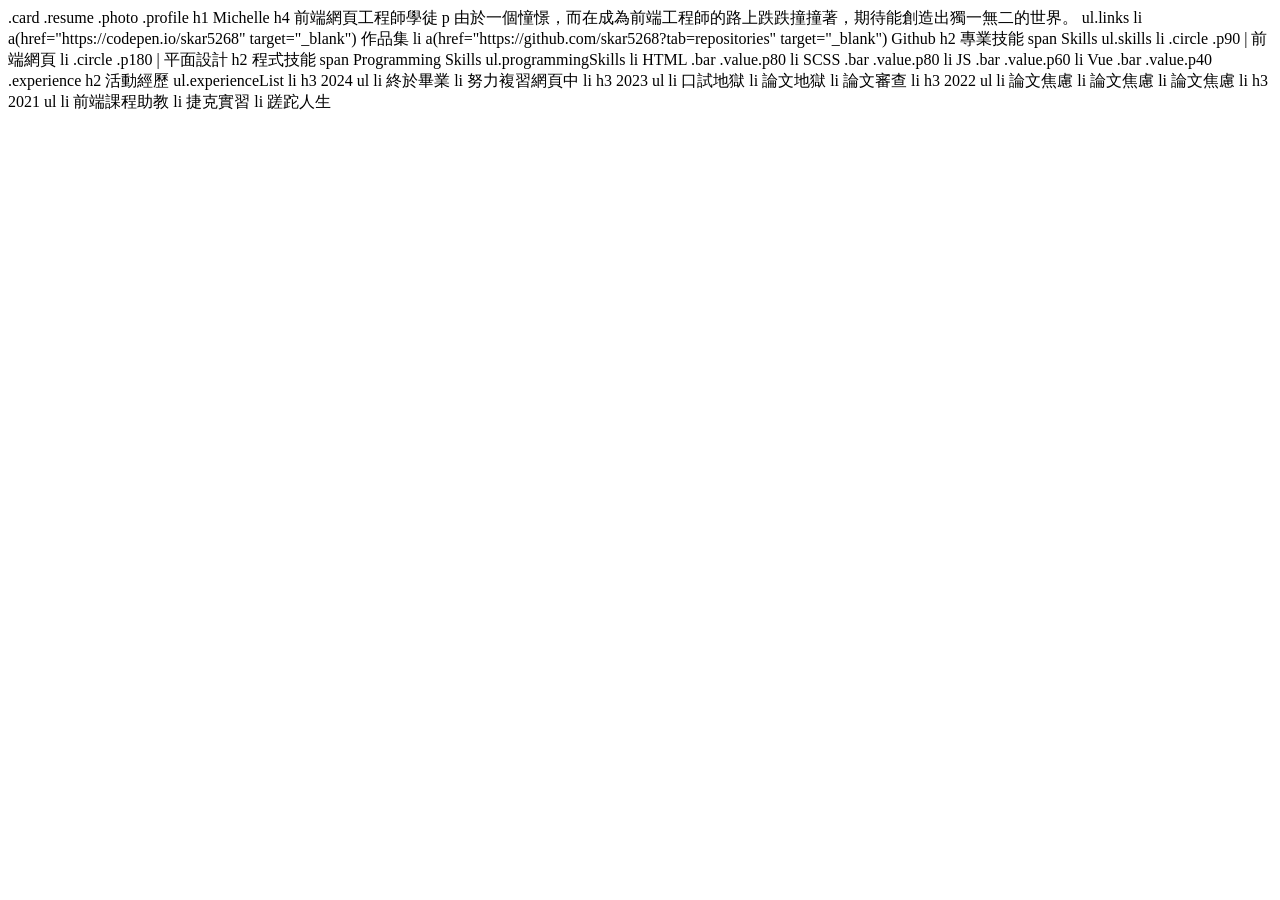
==== index.html @ 70d28dca "test" ====
<!DOCTYPE html>
<html lang="zh-TW">
<head>
    <meta charset="UTF-8">
    <meta name="viewport" content="width=device-width, initial-scale=1.0">
    <title>Michelle的簡歷</title>
    <link rel="stylesheet" href="style.css"> <!-- 連接外部 CSS 文件 -->
</head>
<body>

<div class="card">
    <div class="resume">
      .card
        .resume
          .photo
          .profile
            h1 Michelle
            h4 前端網頁工程師學徒
            p 由於一個憧憬，而在成為前端工程師的路上跌跌撞撞著，期待能創造出獨一無二的世界。
            
            ul.links
              li
                a(href="https://codepen.io/skar5268" target="_blank") 作品集
              li
                a(href="https://github.com/skar5268?tab=repositories" target="_blank") Github
            h2 專業技能
              span Skills
            ul.skills
              li 
                .circle
                  .p90
                | 前端網頁
              li 
                .circle
                  .p180
                | 平面設計
                
            h2 程式技能
              span Programming Skills
            ul.programmingSkills
              li HTML
                .bar
                  .value.p80
              li SCSS
                .bar
                  .value.p80
              li JS
                .bar
                  .value.p60
              li Vue
                .bar
                  .value.p40
          .experience
            h2 活動經歷
            ul.experienceList
              li 
                h3 2024
                ul
                  li 終於畢業
                  li 努力複習網頁中
              li 
                h3 2023
                ul
                  li 口試地獄
                  li 論文地獄
                  li 論文審查
              li 
                h3 2022
                ul
                  li 論文焦慮
                  li 論文焦慮
                  li 論文焦慮
              li 
                h3 2021
                ul
                  li 前端課程助教
                  li 捷克實習
                  li 蹉跎人生
	</div>
</div>

</body>
</html>
---- style.css ----
$primary: #f8c3cd
$white: rgba(255, 255, 251, 0.8)
$black: #86273c

body
  background-color: $black
  width: 100vw
  height: 100vh
  display: flex
  justify-content: center
  align-items: center
  letter-spacing: 1px
  font-family: "微軟正黑體", sans-serif
  font-weight: bolder

a
  display: block
  text-decoration: none
  
.card
  background: repeating-linear-gradient(45deg, $primary, $primary 0.5px, $black 0, $black 35px)
  box-shadow: 6px 6px 10px 0px rgba(86, 12, 27, 0.5)
  padding: 20px
  
.resume
  background-color: $primary
  width: 960px
  position: relative
  padding: 30px
  border-radius: 20px
  display: flex
  color: $black
  
.photo
  width: 30%
  background-image: url(https://images.plurk.com/3VIraN6Yi3SqMiOqqM91kt.png)
  background-size: cover
  background-position: center
  border-radius: 10px 0px 0px 10px
  box-shadow: 3px 3px 5px 0px rgba(86, 12, 27, 0.5)
  margin: 25px 30px 25px 0
  
.profile
  width: 40%
  padding: 20px
  
  p
    margin-bottom: 10px
    line-height: 1.5
    
h1
  font-size: 36px
  margin-bottom: 10px
  
h2
  font-size: 24px
  margin: 20px 0
  
  span
    font-size: 16px
    margin-left: 10px
    font-weight: normal
  
h4
  font-size: 20px
  margin-bottom: 30px

.links
  display: flex
  justify-content: space-between
  
  li
    padding: 10px 0
  
  a
    color: $white
    padding: 10px 20px
    border-radius: 3px
    border: 3px solid $black
    background-color: $black
    transition: .5s
      
    &:hover
      background-color: $primary
      color: $black
    
.skills
  display: flex
  
  li
    margin: 10px
    box-sizing: border-box
    
.experience
  width: 30%
  padding: 10px
  
.experienceList
  display: flex
  flex-direction: column
  
  >li
    display: flex
    margin-bottom: 20px
    
    h3
      margin-right: 20px
      position: relative
      
      &::after
        content:""
        display: block
        position: absolute
        right: -10px
        top: 0
        width: 3px
        height: 100%
        border-radius: 10px
        background-color: $black
        overflow: hidden  
      
    li
      padding-bottom: 20px
      
      &:last-child
        padding-bottom: 0
  
.circle
  width: 50px
  height: 50px
  background-color: #fff
  border-radius: 50%
  position: relative
  overflow: hidden
  background-color: $black
  margin: 0 auto
  margin-bottom: 10px
    
  &::after
    content: ""
    display: block
    position: relative
    width: calc(100% - 20px)
    height: calc(100% - 20px)
    border-radius: 50%
    left: 50%
    top: 50%
    background-color: $primary
    transform: translate(-50%, -50%)
    
.p90,.p180
  width: 50%
  height: 50%
  position: absolute
  background-color: rgba(248, 195, 205, 0.5)
  left: 50%
  top: 0
  
.p180
  top: 50%
  
.bar
  width: 150px
  height: 10px
  border: 2px solid $black
  border-radius: 5px
  
.programmingSkills li
  display: flex
  justify-content: space-between
  align-items: center
  margin-bottom: 10px
  
.value
  height: 100%
  background-color: $black
  
.p80
  width: 80%
  
.p60
  width: 60%
  
.p40
  width: 40%
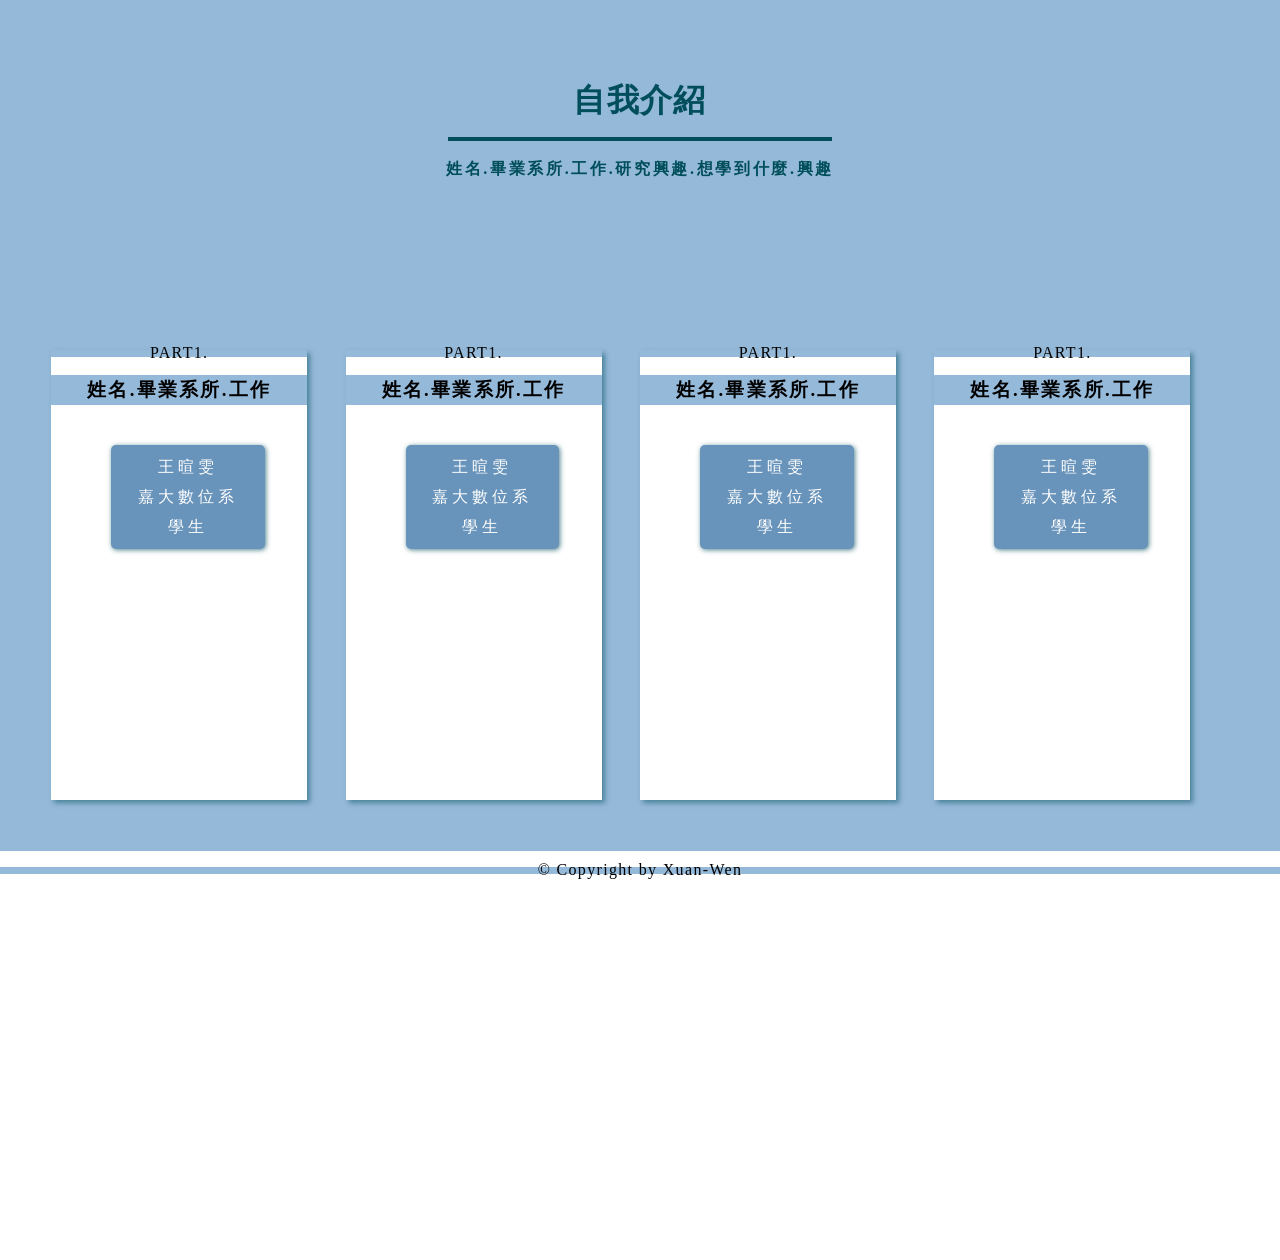
==== commit eda096d1: "testing" ====
--- a/index.html
+++ b/index.html
@@ -1,83 +1,71 @@
 <!DOCTYPE html>
 <html lang="zh-TW">
+<link rel="stylesheet" href="style.css">
 <head>
     <meta charset="UTF-8">
-    <meta name="viewport" content="width=device-width, initial-scale=1.0">
-    <title>Michelle的簡歷</title>
-    <link rel="stylesheet" href="style.css"> <!-- 連接外部 CSS 文件 -->
+    <title>自我介紹</title>
+    <!-- 這裡可以添加 CSS 文件的鏈接 -->
+    
 </head>
 <body>
+    <div class="bg"></div>
 
-<div class="card">
-    <div class="resume">
-      .card
-        .resume
-          .photo
-          .profile
-            h1 Michelle
-            h4 前端網頁工程師學徒
-            p 由於一個憧憬，而在成為前端工程師的路上跌跌撞撞著，期待能創造出獨一無二的世界。
-            
-            ul.links
-              li
-                a(href="https://codepen.io/skar5268" target="_blank") 作品集
-              li
-                a(href="https://github.com/skar5268?tab=repositories" target="_blank") Github
-            h2 專業技能
-              span Skills
-            ul.skills
-              li 
-                .circle
-                  .p90
-                | 前端網頁
-              li 
-                .circle
-                  .p180
-                | 平面設計
-                
-            h2 程式技能
-              span Programming Skills
-            ul.programmingSkills
-              li HTML
-                .bar
-                  .value.p80
-              li SCSS
-                .bar
-                  .value.p80
-              li JS
-                .bar
-                  .value.p60
-              li Vue
-                .bar
-                  .value.p40
-          .experience
-            h2 活動經歷
-            ul.experienceList
-              li 
-                h3 2024
-                ul
-                  li 終於畢業
-                  li 努力複習網頁中
-              li 
-                h3 2023
-                ul
-                  li 口試地獄
-                  li 論文地獄
-                  li 論文審查
-              li 
-                h3 2022
-                ul
-                  li 論文焦慮
-                  li 論文焦慮
-                  li 論文焦慮
-              li 
-                h3 2021
-                ul
-                  li 前端課程助教
-                  li 捷克實習
-                  li 蹉跎人生
-	</div>
-</div>
+    <header class="title">
+        <h1>自我介紹</h1>
+        <div class="title_line"></div>
+        <p>姓名.畢業系所.工作.研究興趣.想學到什麼.興趣</p>
+    </header>
 
+    <div class="content">
+        <div class="one">
+            <div class="more">
+                <p>PART1.</p>
+                <h3>姓名.畢業系所.工作</h3>
+                <div class="txt">
+                    王暄雯<br>
+                    嘉大數位系<br>學生<br>
+                </div>
+            </div>
+        </div>
+        
+        <!-- 其他部分依此類推 -->
+        
+        <div class="two">
+            <div class="more">
+                <p>PART1.</p>
+                <h3>姓名.畢業系所.工作</h3>
+                <div class="txt">
+                    王暄雯<br>
+                    嘉大數位系<br>學生<br>
+                </div>
+            </div>
+        </div>
+
+        <div class="three">
+            <div class="more">
+                <p>PART1.</p>
+                <h3>姓名.畢業系所.工作</h3>
+                <div class="txt">
+                    王暄雯<br>
+                    嘉大數位系<br>學生<br>
+                </div>
+            </div>
+        </div>
+
+        <div class="four">
+            <div class="more">
+                <p>PART1.</p>
+                <h3>姓名.畢業系所.工作</h3>
+                <div class="txt">
+                    王暄雯<br>
+                    嘉大數位系<br>學生<br>
+                </div>
+            </div>
+        </div>
+    </div>
+
+    <footer>
+        <p>&copy; Copyright by Xuan-Wen</p>
+    </footer>
 </body>
-</html>+</html>
--- a/style.css
+++ b/style.css
@@ -1,185 +1,198 @@
-$primary: #f8c3cd
-$white: rgba(255, 255, 251, 0.8)
-$black: #86273c
+*{
+  font-family: Century Gothic, 微軟正黑體;
+	letter-spacing: 1pt;
+  background-color:#95b9d9;
+  }
 
-body
-  background-color: $black
-  width: 100vw
-  height: 100vh
-  display: flex
-  justify-content: center
-  align-items: center
-  letter-spacing: 1px
-  font-family: "微軟正黑體", sans-serif
-  font-weight: bolder
+.introduce{
+  background-color:#d1f8ff;
+  width:500px;
+  height:500px;
+  margin:0 33vw;
+  box-shadow:5px 5px 10px rgba(0,0,0,1);
+  padding:10pt 20pt;
+  border-radius:10px;
 
-a
-  display: block
-  text-decoration: none
-  
-.card
-  background: repeating-linear-gradient(45deg, $primary, $primary 0.5px, $black 0, $black 35px)
-  box-shadow: 6px 6px 10px 0px rgba(86, 12, 27, 0.5)
-  padding: 20px
-  
-.resume
-  background-color: $primary
-  width: 960px
-  position: relative
-  padding: 30px
-  border-radius: 20px
-  display: flex
-  color: $black
-  
-.photo
-  width: 30%
-  background-image: url(https://images.plurk.com/3VIraN6Yi3SqMiOqqM91kt.png)
-  background-size: cover
-  background-position: center
-  border-radius: 10px 0px 0px 10px
-  box-shadow: 3px 3px 5px 0px rgba(86, 12, 27, 0.5)
-  margin: 25px 30px 25px 0
-  
-.profile
-  width: 40%
-  padding: 20px
-  
-  p
-    margin-bottom: 10px
-    line-height: 1.5
-    
-h1
-  font-size: 36px
-  margin-bottom: 10px
-  
-h2
-  font-size: 24px
-  margin: 20px 0
-  
-  span
-    font-size: 16px
-    margin-left: 10px
-    font-weight: normal
-  
-h4
-  font-size: 20px
-  margin-bottom: 30px
+}
+.introduce h1 {
+  background-color:#d1f8ff;
+  text-align:center;
+}
+.introduce .first {
+  background-color:#d1f8ff;
+}
+.introduce .first .line {
+  background-color:#d1f8ff;
+  display: inline-block;
+  padding:5px;
+  margin:15px 0;
+}
+.introduce .first .line b {
+  background-color:#d1f8ff;
+}
 
-.links
-  display: flex
-  justify-content: space-between
-  
-  li
-    padding: 10px 0
-  
-  a
-    color: $white
-    padding: 10px 20px
-    border-radius: 3px
-    border: 3px solid $black
-    background-color: $black
-    transition: .5s
-      
-    &:hover
-      background-color: $primary
-      color: $black
-    
-.skills
-  display: flex
-  
-  li
-    margin: 10px
-    box-sizing: border-box
-    
-.experience
-  width: 30%
-  padding: 10px
-  
-.experienceList
-  display: flex
-  flex-direction: column
-  
-  >li
-    display: flex
-    margin-bottom: 20px
-    
-    h3
-      margin-right: 20px
-      position: relative
-      
-      &::after
-        content:""
-        display: block
-        position: absolute
-        right: -10px
-        top: 0
-        width: 3px
-        height: 100%
-        border-radius: 10px
-        background-color: $black
-        overflow: hidden  
-      
-    li
-      padding-bottom: 20px
-      
-      &:last-child
-        padding-bottom: 0
-  
-.circle
-  width: 50px
-  height: 50px
-  background-color: #fff
-  border-radius: 50%
-  position: relative
-  overflow: hidden
-  background-color: $black
-  margin: 0 auto
-  margin-bottom: 10px
-    
-  &::after
-    content: ""
-    display: block
-    position: relative
-    width: calc(100% - 20px)
-    height: calc(100% - 20px)
-    border-radius: 50%
-    left: 50%
-    top: 50%
-    background-color: $primary
-    transform: translate(-50%, -50%)
-    
-.p90,.p180
-  width: 50%
-  height: 50%
-  position: absolute
-  background-color: rgba(248, 195, 205, 0.5)
-  left: 50%
-  top: 0
-  
-.p180
-  top: 50%
-  
-.bar
-  width: 150px
-  height: 10px
-  border: 2px solid $black
-  border-radius: 5px
-  
-.programmingSkills li
-  display: flex
-  justify-content: space-between
-  align-items: center
-  margin-bottom: 10px
-  
-.value
-  height: 100%
-  background-color: $black
-  
-.p80
-  width: 80%
-  
-.p60
-  width: 60%
-  
-.p40
-  width: 40%+.sec{
+  background-color:#d1f8ff;
+  display: inline-block;
+}
+* {
+	/*border: solid 1px black;*/
+	font-family: Century Gothic, 微軟正黑體;
+}
+
+body, html {
+	background-color:#D1F8FF;
+	line-height: 30px;
+	letter-spacing: 0.5px;
+	/*background-image: url(https://images.plurk.com/KnyeEbCBnuhKeTuvq1Ncd.png );*/
+	background-attachment: fixed;
+	position:0;
+	margin:0;
+}
+
+.bg{
+  background-color:#FFFFFF;
+  width:100vw;
+  height:120vh;
+  position:absolute;
+  margin-top:20vh;
+}
+
+/*目錄*/
+.menu {
+	display: flex;
+	justify-content: space-between;
+	font-size: 20px;
+}
+
+.menu .menu1 {
+	width: 25%;
+	height: 100;
+	text-align: center;
+	letter-spacing: 10px;
+	line-height: 2;
+	font-weight: bold;
+	background-color: #ffff;
+	box-shadow: 1px 1px 0.3px rgba(0,0,0,0.5);
+	padding-top: 7px;
+}
+
+a:link {
+	color: #000000;
+	text-decoration: none;
+}
+
+.menu1 > a:hover {
+	color: #9393ff;
+	transform: translate(5px,1px);
+	transition-duration: 0.1s;
+}
+.menu1 :hover {
+	color: #9393ff;
+	transform: translate(5px,1px);
+	transition-duration: 0.1s;
+}
+
+.title{
+  height:30vh;
+  text-align:center;
+  justify-content: center;
+	align-items: center;
+	font-weight: bolder;
+	letter-spacing: 1.5px;
+  color:#004E5B;
+  padding-top:5vw;
+    position:relative;
+}
+.title_line{
+	width: 30vw;
+	height:0.5vh;
+	background-color:#004E5B;
+	text-align:center;
+	margin-left:35vw;
+  margin-right:35vw;
+  position:relative;
+}
+.title >p{
+  letter-spacing:2pt;
+  text-align:center;
+  margin-left:20vw;
+	width: 60vw;
+  line-height:18pt;
+}
+
+
+.content{
+  /*height:100vh;*/
+  display: flex;
+  padding:4vw;
+  padding-top:0;
+  margin-top:0;
+    position:relative;
+}
+.one {
+  width:20vw;
+  padding-right:3vw;
+}
+.two {
+  width:20vw;
+  padding-right:3vw;
+}
+.three {
+  width:20vw;
+  padding-right:3vw;
+}
+.four {
+  width:20vw;
+  padding-right:3vw;
+}
+
+img{
+  width:20vw;
+
+}
+.more{
+  text-align:center;
+  background-color:#ffffff;
+  width:20vw;
+  height:50vh;
+  /*margin-left:2vw;*/
+  box-shadow: 3px 3px 5px rgba(0,78,91,0.5);
+}
+
+
+
+p{
+  font-size:12pt;
+  line-height:5pt;
+}
+h3{
+  letter-spacing: 1.7pt;
+}
+
+.more .txt{
+  background-color:#6893ba;
+  /*background-color:#3C3D3D;*/
+	width: 12vw;
+  margin:30pt 45pt;
+	/*margin-left:22vw;
+	margin-right:66vw;*/
+	padding-top:5pt;
+	padding-bottom:5pt;
+	border-radius:5px;
+	color:#FFFFFF;
+	font-size:12pt;
+	font-weight:normal;
+	text-align:center;
+	/*line-height:20pt;*/
+	box-shadow: 1px 1px 5px rgba(0,78,91,0.7);
+	letter-spacing:3pt;
+}
+
+footer {
+	text-align: center;
+	width:100vw;
+	padding-bottom:15px;
+  background: linear-gradient(transparent 1%, #ffffff 90%);
+  position:relative;
+}
